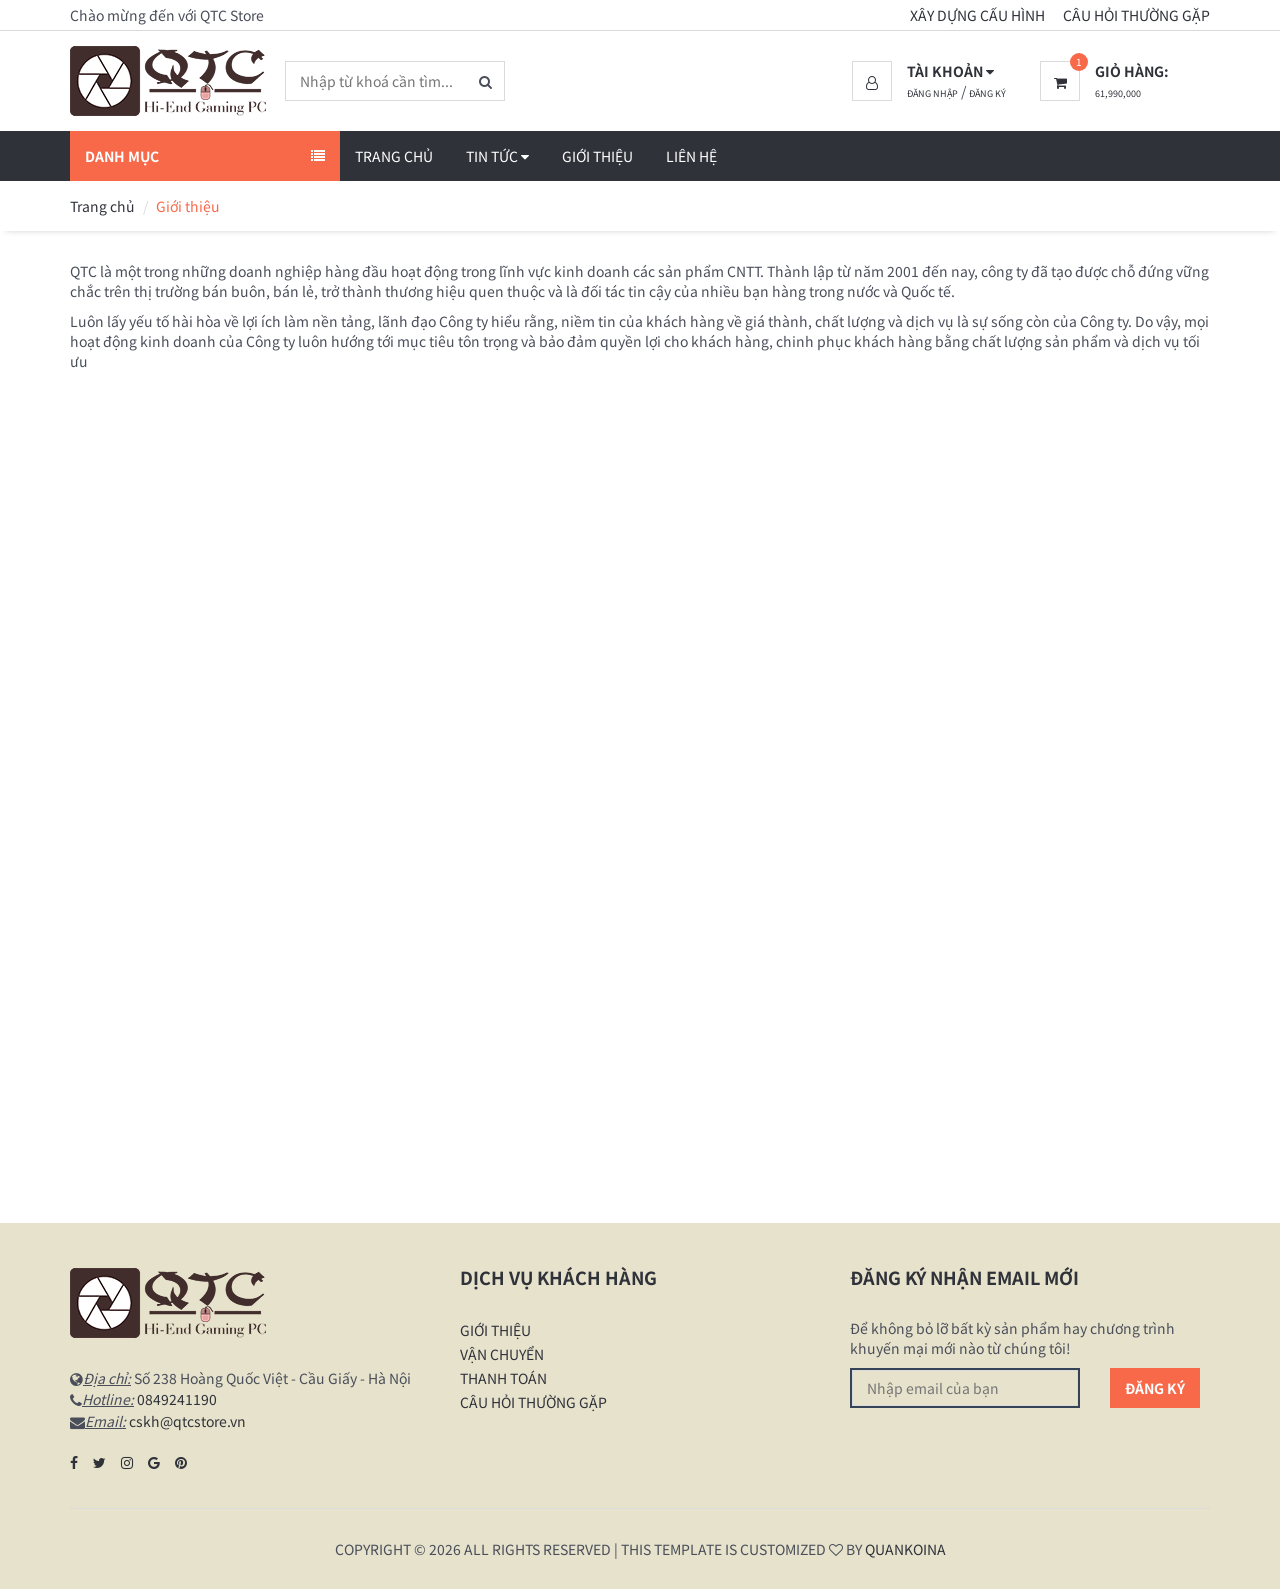
==== Template/about-us.html @ de10cb78 "QuocTM: commite template + database" ====
<!DOCTYPE html>
<html lang="en">
<head>
    <meta charset="utf-8" />
    <meta http-equiv="X-UA-Compatible" content="IE=edge" />
    <meta name="viewport" content="width=device-width, initial-scale=1" />
    <title>Giới thiệu</title>
    <link href="https://fonts.googleapis.com/css?family=Noto+Sans+SC:100,300,400,500,700&amp;subset=vietnamese" rel="stylesheet" />
    <link type="text/css" rel="stylesheet" href="Content/css/bootstrap.min.css" />
    <link type="text/css" rel="stylesheet" href="Content/css/slick.css" />
    <link type="text/css" rel="stylesheet" href="Content/css/slick-theme.css" />
    <link type="text/css" rel="stylesheet" href="Content/css/nouislider.min.css" />
    <link type="text/css" rel="stylesheet" href="Content/css/font-awesome.min.css" />
    <link type="text/css" rel="stylesheet" href="Content/css/style.css" />
    <link rel="shortcut icon" href="Content/img/icon.png" />
    <script src="Content/js/jquery.min.js"></script>
    <script src="Areas/Admin/Content/assets/libs/js/sweetalert2.min.js"></script>
    <link href="Areas/Admin/Content/assets/libs/css/sweetalert2.min.css" rel="stylesheet" />
</head>
<body>
    <header>
        <div id="top-header">
            <div class="container">
                <div class="pull-left">
                    <span>Chào mừng đến với QTC Store</span>
                </div>
                <div class="pull-right">
                    <ul class="header-top-links">
                        <li><a href="/Product/Build">Xây dựng cấu hình</a></li>
                        <li><a href="/Home/Faq">Câu hỏi thường gặp</a></li>
                    </ul>
                </div>
            </div>
        </div>
        <div id="header">
            <div class="container">
                <div class="pull-left dp-flex">
                    <div class="header-logo">
                        <a class="logo" href="/">
                            <img src="Areas/Admin/Uploads/images/1logoes02265726122018.png" class="img-responsive" alt="">
                        </a>
                    </div>
                    <div class="header-search">
                        <form action="/Product/Search" method="post">
                            <input name="__RequestVerificationToken" type="hidden" value="Z0fzzw_lasiEQo6sEjKcs4GTme3ABtvGBjfq9gM_PFsjZt-WaHwq3GB0CB_izOcaLJig9VwSSSlmMoSSLSI63iK21sn5ffBoUyzFLI21YXk1" />
                            <input class="input search-input" name="ProductName" type="text" placeholder="Nhập từ khoá cần tìm...">
                            <button class="search-btn"><i class="fa fa-search"></i></button>
                        </form>
                    </div>
                </div>
                <div class="pull-right">
                    <ul class="header-btns">
                        <li class="header-account dropdown default-dropdown">
                            <div class="dropdown-toggle" role="button" data-toggle="dropdown" aria-expanded="true">
                                <div class="header-btns-icon">
                                    <i class="fa fa-user-o"></i>
                                </div>
                                <strong class="text-uppercase">Tài khoản <i class="fa fa-caret-down"></i></strong>
                            </div>
                                <a href="/Customer/Login" class="text-uppercase small-font">Đăng nhập</a> / <a href="/Customer/Register" class="text-uppercase small-font">Đăng ký</a>
                            <ul class="custom-menu">
                                <li><a href="/Customer"><i class="fa fa-user-o"></i> Cá nhân</a></li>
                                <li><a href="/Customer/Wishlist"><i class="fa fa-heart-o"></i> Yêu thích</a></li>
                                <li><a href="/Customer/OrderList"><i class="fa fa-gift"></i> Đơn hàng</a></li>
                            </ul>
                        </li>
                        <li class="header-cart dropdown default-dropdown" id="shopping-cart-ajax">
                            


<a class="dropdown-toggle" data-toggle="dropdown" aria-expanded="true">
    <div class="header-btns-icon">
        <i class="fa fa-shopping-cart"></i>
        <span class="qty">1</span>
    </div>
    <strong class="text-uppercase">Giỏ hàng:</strong>
    <br>
    <span class="small-font">61,990,000</span>
</a>
<div class="custom-menu">
    <div id="shopping-cart">
        <div class="shopping-cart-list">
                    <div class="product product-widget">
                        <div class="product-thumb">
                            <img src="Areas/Admin/Uploads/images/ProductImages/Asus/Laptop/GX531GW-ES006T/GX531GW-ES006T01.jpg" alt="Laptop ASUS ROG Zephyrus S GX531GW-ES006T" />
                        </div>
                        <div class="product-body">
                            <h3 class="product-price">61,990,000 <span class="qty">x 1</span></h3>
                            <h2 class="product-name"><a href="/Product/Detail?ProductId=46">Laptop ASUS ROG Zephyrus S GX531GW-ES006T</a></h2>
                        </div>
                        <button class="cancel-btn" data-id="46"><i class="fa fa-trash"></i></button>
                    </div>
        </div>
        <div class="shopping-cart-btns">
            <button class="main-btn medium-font" id="show-cart">Xem giỏ hàng</button>
            <button class="primary-btn medium-font" id="pay-cart">Thanh toán <i class="fa fa-arrow-circle-right"></i></button>
        </div>
    </div>
</div>

<script>
    $(document).ready(function () {
        $("#show-cart").click(function (event) {
            event.preventDefault();
            window.location.href = '/Order/Index/';
        });

        $("#pay-cart").click(function (event) {
            event.preventDefault();
            window.location.href = '/Order/CheckOut/';
        });
    });
</script>
                        </li>
                        <li class="nav-toggle">
                            <button class="nav-toggle-btn main-btn icon-btn"><i class="fa fa-bars"></i></button>
                        </li>
                    </ul>
                </div>
            </div>
        </div>
    </header>

    <section id="navigation">
    <div class="container">
        <div id="responsive-nav">
            <div class="category-nav show-on-click">
                <span class="category-header">Danh mục <i class="fa fa-list"></i></span>
                <ul class="category-list">
                    <li><a href='/Product/?brandId=&categoryId=1&view=&sort=&pageSize=&keyword='>Laptop & phụ kiện</a></li><li><a href='/Product/?brandId=&categoryId=2&view=&sort=&pageSize=&keyword='>Máy đồng bộ</a></li><li><a href='/Product/?brandId=&categoryId=3&view=&sort=&pageSize=&keyword='>Máy chơi game</a></li><li class='dropdown side-dropdown'><a class='dropdown-toggle' data-toggle='dropdown' aria-expanded='true'>Linh kiện máy tính<i class='fa fa-angle-right'></i></a><div class='custom-menu'><div class='row'><div class='col-md-4'><ul class='list-links'><li><h3 class='list-links-title'><a href='/Product/?brandId=&categoryId=8&view=&sort=&pageSize=&keyword='>CPU</a></h3></li></ul><hr><hr class='hidden-md hidden-lg'></div><div class='col-md-4'><ul class='list-links'><li><h3 class='list-links-title'><a href='/Product/?brandId=&categoryId=9&view=&sort=&pageSize=&keyword='>Mainboard</a></h3></li></ul><hr><hr class='hidden-md hidden-lg'></div><div class='col-md-4'><ul class='list-links'><li><h3 class='list-links-title'><a href='/Product/?brandId=&categoryId=10&view=&sort=&pageSize=&keyword='>RAM - Bộ nhớ trong</a></h3></li></ul><hr><hr class='hidden-md hidden-lg'></div><div class='col-md-4'><ul class='list-links'><li><h3 class='list-links-title'><a href='/Product/?brandId=&categoryId=11&view=&sort=&pageSize=&keyword='>Ổ cứng HDD</a></h3></li></ul><hr><hr class='hidden-md hidden-lg'></div><div class='col-md-4'><ul class='list-links'><li><h3 class='list-links-title'><a href='/Product/?brandId=&categoryId=12&view=&sort=&pageSize=&keyword='>Ổ cứng SSD</a></h3></li></ul><hr><hr class='hidden-md hidden-lg'></div><div class='col-md-4'><ul class='list-links'><li><h3 class='list-links-title'><a href='/Product/?brandId=&categoryId=13&view=&sort=&pageSize=&keyword='>VGA - Card màn hình</a></h3></li></ul><hr><hr class='hidden-md hidden-lg'></div><div class='col-md-4'><ul class='list-links'><li><h3 class='list-links-title'><a href='/Product/?brandId=&categoryId=14&view=&sort=&pageSize=&keyword='>Monitor - Màn hình</a></h3></li></ul><hr><hr class='hidden-md hidden-lg'></div><div class='col-md-4'><ul class='list-links'><li><h3 class='list-links-title'><a href='/Product/?brandId=&categoryId=15&view=&sort=&pageSize=&keyword='>Case - vỏ máy tính</a></h3></li></ul><hr><hr class='hidden-md hidden-lg'></div><div class='col-md-4'><ul class='list-links'><li><h3 class='list-links-title'><a href='/Product/?brandId=&categoryId=16&view=&sort=&pageSize=&keyword='>PSU - Nguồn</a></h3></li></ul><hr><hr class='hidden-md hidden-lg'></div><div class='col-md-4'><ul class='list-links'><li><h3 class='list-links-title'><a href='/Product/?brandId=&categoryId=17&view=&sort=&pageSize=&keyword='>Sound Card</a></h3></li></ul><hr><hr class='hidden-md hidden-lg'></div><div class='col-md-4'><ul class='list-links'><li><h3 class='list-links-title'><a href='/Product/?brandId=&categoryId=18&view=&sort=&pageSize=&keyword='>ODD - Ổ đĩa quang</a></h3></li></ul><hr><hr class='hidden-md hidden-lg'></div></div></div></li><li><a href='/Product/?brandId=&categoryId=5&view=&sort=&pageSize=&keyword='>Máy chủ & Máy trạm</a></li><li class='dropdown side-dropdown'><a class='dropdown-toggle' data-toggle='dropdown' aria-expanded='true'>Gaming Gear & Console<i class='fa fa-angle-right'></i></a><div class='custom-menu'><div class='row'><div class='col-md-4'><ul class='list-links'><li><h3 class='list-links-title'><a href='/Product/?brandId=&categoryId=19&view=&sort=&pageSize=&keyword='>Bàn phím chơi game</a></h3></li></ul><hr><hr class='hidden-md hidden-lg'></div><div class='col-md-4'><ul class='list-links'><li><h3 class='list-links-title'><a href='/Product/?brandId=&categoryId=20&view=&sort=&pageSize=&keyword='>Chuột chơi game</a></h3></li></ul><hr><hr class='hidden-md hidden-lg'></div><div class='col-md-4'><ul class='list-links'><li><h3 class='list-links-title'><a href='/Product/?brandId=&categoryId=21&view=&sort=&pageSize=&keyword='>Ghế chơi game</a></h3></li></ul><hr><hr class='hidden-md hidden-lg'></div><div class='col-md-4'><ul class='list-links'><li><h3 class='list-links-title'><a href='/Product/?brandId=&categoryId=22&view=&sort=&pageSize=&keyword='>Bàn gaming</a></h3></li></ul><hr><hr class='hidden-md hidden-lg'></div><div class='col-md-4'><ul class='list-links'><li><h3 class='list-links-title'><a href='/Product/?brandId=&categoryId=23&view=&sort=&pageSize=&keyword='>Tai nghe chơi game</a></h3></li></ul><hr><hr class='hidden-md hidden-lg'></div><div class='col-md-4'><ul class='list-links'><li><h3 class='list-links-title'><a href='/Product/?brandId=&categoryId=24&view=&sort=&pageSize=&keyword='>Tay cầm game</a></h3></li></ul><hr><hr class='hidden-md hidden-lg'></div><div class='col-md-4'><ul class='list-links'><li><h3 class='list-links-title'><a href='/Product/?brandId=&categoryId=25&view=&sort=&pageSize=&keyword='>Bàn di chuột</a></h3></li></ul><hr><hr class='hidden-md hidden-lg'></div><div class='col-md-4'><ul class='list-links'><li><h3 class='list-links-title'><a href='/Product/?brandId=&categoryId=26&view=&sort=&pageSize=&keyword='>Máy chơi game console</a></h3></li></ul><hr><hr class='hidden-md hidden-lg'></div><div class='col-md-4'><ul class='list-links'><li><h3 class='list-links-title'><a href='/Product/?brandId=&categoryId=27&view=&sort=&pageSize=&keyword='>Kính thực tế ảo</a></h3></li></ul><hr><hr class='hidden-md hidden-lg'></div><div class='col-md-4'><ul class='list-links'><li><h3 class='list-links-title'><a href='/Product/?brandId=&categoryId=28&view=&sort=&pageSize=&keyword='>Game bản quyền</a></h3></li></ul><hr><hr class='hidden-md hidden-lg'></div><div class='col-md-4'><ul class='list-links'><li><h3 class='list-links-title'><a href='/Product/?brandId=&categoryId=29&view=&sort=&pageSize=&keyword='>Loa</a></h3></li></ul><hr><hr class='hidden-md hidden-lg'></div></div></div></li><li><a href='/Product/?brandId=&categoryId=7&view=&sort=&pageSize=&keyword='>Giải pháp tản nhiệt</a></li>
                </ul>
            </div>

            <div class="menu-nav">
                <span class="menu-header">Menu <i class="fa fa-bars"></i></span>
                <ul class="menu-list">
                    <li><a href="/">Trang chủ</a></li>
                    <li class="dropdown mega-dropdown">
                        <a class="dropdown-toggle" data-toggle="dropdown" aria-expanded="true">Tin tức <i class="fa fa-caret-down"></i></a>
                        <div class="custom-menu">
                            <div class="row">
                                <div class='col-md-4'><ul class='list-links'><li><h3 class='list-links-title'><a href='/New/?CatalogId=1'>Tin doanh nghiệp</a></h3></li><li><a href='/New/?CatalogId=4'>Báo cáo doanh thu</a></li><li><a href='/New/?CatalogId=5'>Tuyển dụng</a></li><li><a href='/New/?CatalogId=12'>Thông tin cửa hàng</a></li></ul><hr class='hidden-md hidden-lg'></div><div class='col-md-4'><ul class='list-links'><li><h3 class='list-links-title'><a href='/New/?CatalogId=2'>Tin công nghệ</a></h3></li><li><a href='/New/?CatalogId=6'>Hướng dẫn</a></li><li><a href='/New/?CatalogId=7'>Giải đáp</a></li><li><a href='/New/?CatalogId=8'>Tin tức từ các hãng</a></li></ul><hr class='hidden-md hidden-lg'></div><div class='col-md-4'><ul class='list-links'><li><h3 class='list-links-title'><a href='/New/?CatalogId=3'>Tin khuyến mãi</a></h3></li><li><a href='/New/?CatalogId=9'>Khuyến mãi tháng</a></li><li><a href='/New/?CatalogId=10'>Khuyến mãi đợt</a></li><li><a href='/New/?CatalogId=11'>Các chương trình khuyến mãi</a></li></ul><hr class='hidden-md hidden-lg'></div>
                            </div>
                            <div class="row hidden-sm hidden-xs">
                                <div class="col-md-12">
                                    <hr>
                                    <a class="banner banner-1" href="#">
                                        <img src="/Content/img/banner05.jpg" alt="">
                                        <div class="banner-caption text-center">
                                            <h2 class="white-color">SẢN PHẨM MỚI</h2>
                                            <h3 class="white-color font-weak">GIÁ HẤP DẪN</h3>
                                        </div>
                                    </a>
                                </div>
                            </div>
                        </div>
                    </li>
                    <li><a href="/Home/About">Giới thiệu</a></li>
                    <li><a href="/Home/Feedback">Liên hệ</a></li>
                </ul>
            </div>
        </div>
    </div>
</section>

    


<div id="breadcrumb">
    <div class="container">
        <ul class="breadcrumb">
            <li><a href="/">Trang chủ</a></li>
            <li class="active">Giới thiệu</li>
        </ul>
    </div>
</div>

<div class="section">
    <div class="container">
        <div class="row">
            <div class="col-md-12">
                <p>QTC l&agrave; một trong những doanh nghiệp h&agrave;ng đầu hoạt động trong lĩnh vực kinh doanh c&aacute;c sản phẩm CNTT. Th&agrave;nh lập từ năm 2001 đến nay, c&ocirc;ng ty đ&atilde; tạo được chỗ đứng vững chắc tr&ecirc;n thị trường b&aacute;n bu&ocirc;n, b&aacute;n lẻ, trở th&agrave;nh thương hiệu quen thuộc v&agrave; l&agrave; đối t&aacute;c tin cậy của nhiều bạn h&agrave;ng trong nước v&agrave; Quốc tế.</p>

<p>Lu&ocirc;n lấy yếu tố h&agrave;i h&ograve;a về lợi &iacute;ch l&agrave;m nền tảng, l&atilde;nh đạo C&ocirc;ng ty hiểu rằng, niềm tin của kh&aacute;ch h&agrave;ng về gi&aacute; th&agrave;nh, chất lượng v&agrave; dịch vụ l&agrave; sự sống c&ograve;n của C&ocirc;ng ty. Do vậy, mọi hoạt động kinh doanh của C&ocirc;ng ty lu&ocirc;n hướng tới mục ti&ecirc;u t&ocirc;n trọng v&agrave; bảo đảm quyền lợi cho kh&aacute;ch h&agrave;ng, chinh phục kh&aacute;ch h&agrave;ng bằng chất lượng sản phẩm v&agrave; dịch vụ tối ưu</p>

<p>&nbsp;</p>

<p><iframe frameborder="0" height="768" src="https://www.google.com/maps/embed?pb=!1m18!1m12!1m3!1d3723.657600813899!2d105.78126221469924!3d21.046381985988873!2m3!1f0!2f0!3f0!3m2!1i1024!2i768!4f13.1!3m3!1m2!1s0x3135ab32dd484c53%3A0x4201b89c8bdfd968!2zMjM4IEhvw6BuZyBRdeG7kWMgVmnhu4d0LCBD4buVIE5odeG6vywgQ-G6p3UgR2nhuqV5LCBIw6AgTuG7mWksIFZp4buHdCBOYW0!5e0!3m2!1svi!2s!4v1555660463769!5m2!1svi!2s" style="border:0" width="1024"></iframe></p>

            </div>
        </div>
    </div>
</div>

    <footer id="footer" class="section section-grey">
        <div class="container">
            <div class="row">
                <div class="col-md-4 col-sm-6 col-xs-6">
                    <div class="footer">
                        <div class="footer-logo">
                            <a class="logo" href="/">
                                <img src="Areas/Admin/Uploads/images/1logoes02265726122018.png" alt="">
                            </a>
                        </div>

                        <div class="address-info">
    <div class='display-flex'><div class='address-icon'><i class='fa fa-globe'></i></div><div><span class='address-title'>Địa chỉ:</span> Số 238 Hoàng Quốc Việt - Cầu Giấy - Hà Nội</div></div><div class='display-flex'><div class='address-icon'><i class='fa fa-phone'></i></div><div><span class='address-title'>Hotline:</span> <a href='tel:0849241190'>0849241190</a></div></div><div class='display-flex'><div class='address-icon'><i class='fa fa-envelope'></i></div><div><span class='address-title'>Email:</span> <a href='mailto:cskh@qtcstore.vn'>cskh@qtcstore.vn</a></div></div>
</div>

                        <div class="clearfix"><br></div>

                        <ul class="footer-social">
    <li><a href='https://facebook.com' target='_blank'><i class='fa fa-facebook'></i></a></li><li><a href='https://twitter.com' target='_blank'><i class='fa fa-twitter'></i></a></li><li><a href='https://instagram.com' target='_blank'><i class='fa fa-instagram'></i></a></li><li><a href='https://plus.google.com' target='_blank'><i class='fa fa-google'></i></a></li><li><a href='https://pinterest.com' target='_blank'><i class='fa fa-pinterest'></i></a></li>
</ul>
                    </div>
                </div>

                <div class="clearfix visible-sm visible-xs"></div>

                <div class="col-md-4 col-sm-6 col-xs-6">
                    <div class="footer">
                        <h3 class="footer-header">Dịch vụ khách hàng</h3>
                        <ul class="list-links">
                            <li><a href="/Home/About">Giới thiệu</a></li>
                            <li><a href="/Home/Transport">Vận chuyển</a></li>
                            <li><a href="/Home/Payment">Thanh toán</a></li>
                            <li><a href="/Home/FAQ">Câu hỏi thường gặp</a></li>
                        </ul>
                    </div>
                </div>

                <div class="col-md-4 col-sm-6 col-xs-6">
                    <div class="footer">
                        <h3 class="footer-header">Đăng ký nhận email mới</h3>
                        <p>Để không bỏ lỡ bất kỳ sản phẩm hay chương trình khuyến mại mới nào từ chúng tôi!</p>
                        <form method="POST" action="/Home/EmailRegisted">
                            <input name="__RequestVerificationToken" type="hidden" value="ZORUR7sVewrbtJvQnmes7IHSl6SV2CC0q9CkA1HRO2h8PYe255G2idzAdpCtWcLs2JMvw6sqDPWEy84Z-KHI4247qhAdqAQ7EO4i64gGstw1" />
                            <div class="form-group">
                                <div class="row">
                                    <div class="col-sm-8">
                                        <input class="input input-email" name="EmailAddress" placeholder="Nhập email của bạn">
                                    </div>
                                    <div class="col-sm-4">
                                        <button class="primary-btn" type="submit">Đăng ký</button>
                                    </div>
                                </div>
                            </div>
                        </form>
                    </div>
                </div>
            </div>
            <hr>
            <div class="row">
                <div class="col-md-8 col-md-offset-2 text-center">
                    <div class="footer-copyright">
                        Copyright &copy;
                        <script>document.write(new Date().getFullYear());</script> All rights reserved | This template is customized <i class="fa fa-heart-o" aria-hidden="true"></i> by <a href="https://facebook.com/quancoina" target="_blank">QuanKoiNA</a>
                    </div>
                </div>
            </div>
        </div>
    </footer>

    <script src="Content/js/jquery.flexisel.js"></script>
    <script src="Content/js/bootstrap.min.js"></script>
    <script src="Content/js/slick.min.js"></script>
    <script src="Content/js/nouislider.min.js"></script>
    <script src="Content/js/jquery.zoom.min.js"></script>
    <script src="Content/js/main.js"></script>
</body>
</html>
---- Template/Content/css/nouislider.min.css ----
/*! nouislider - 10.0.0 - 2017-05-28 14:52:48 */.noUi-target,.noUi-target *{-webkit-touch-callout:none;-webkit-tap-highlight-color:transparent;-webkit-user-select:none;-ms-touch-action:none;touch-action:none;-ms-user-select:none;-moz-user-select:none;user-select:none;-moz-box-sizing:border-box;box-sizing:border-box}.noUi-target{position:relative;direction:ltr}.noUi-base{width:100%;height:100%;position:relative;z-index:1}.noUi-connect{position:absolute;right:0;top:0;left:0;bottom:0}.noUi-origin{position:absolute;height:0;width:0}.noUi-handle{position:relative;z-index:1}.noUi-state-tap .noUi-connect,.noUi-state-tap .noUi-origin{-webkit-transition:top .3s,right .3s,bottom .3s,left .3s;transition:top .3s,right .3s,bottom .3s,left .3s}.noUi-state-drag *{cursor:inherit!important}.noUi-base,.noUi-handle{-webkit-transform:translate3d(0,0,0);transform:translate3d(0,0,0)}.noUi-horizontal{height:18px}.noUi-horizontal .noUi-handle{width:34px;height:28px;left:-17px;top:-6px}.noUi-vertical{width:18px}.noUi-vertical .noUi-handle{width:28px;height:34px;left:-6px;top:-17px}.noUi-target{background:#FAFAFA;border-radius:4px;border:1px solid #D3D3D3;box-shadow:inset 0 1px 1px #F0F0F0,0 3px 6px -5px #BBB}.noUi-connect{background:#3FB8AF;border-radius:4px;box-shadow:inset 0 0 3px rgba(51,51,51,.45);-webkit-transition:background 450ms;transition:background 450ms}.noUi-draggable{cursor:ew-resize}.noUi-vertical .noUi-draggable{cursor:ns-resize}.noUi-handle{border:1px solid #D9D9D9;border-radius:3px;background:#FFF;cursor:default;box-shadow:inset 0 0 1px #FFF,inset 0 1px 7px #EBEBEB,0 3px 6px -3px #BBB}.noUi-active{box-shadow:inset 0 0 1px #FFF,inset 0 1px 7px #DDD,0 3px 6px -3px #BBB}.noUi-handle:after,.noUi-handle:before{content:"";display:block;position:absolute;height:14px;width:1px;background:#E8E7E6;left:14px;top:6px}.noUi-handle:after{left:17px}.noUi-vertical .noUi-handle:after,.noUi-vertical .noUi-handle:before{width:14px;height:1px;left:6px;top:14px}.noUi-vertical .noUi-handle:after{top:17px}[disabled] .noUi-connect{background:#B8B8B8}[disabled] .noUi-handle,[disabled].noUi-handle,[disabled].noUi-target{cursor:not-allowed}.noUi-pips,.noUi-pips *{-moz-box-sizing:border-box;box-sizing:border-box}.noUi-pips{position:absolute;color:#999}.noUi-value{position:absolute;white-space:nowrap;text-align:center}.noUi-value-sub{color:#ccc;font-size:10px}.noUi-marker{position:absolute;background:#CCC}.noUi-marker-large,.noUi-marker-sub{background:#AAA}.noUi-pips-horizontal{padding:10px 0;height:80px;top:100%;left:0;width:100%}.noUi-value-horizontal{-webkit-transform:translate3d(-50%,50%,0);transform:translate3d(-50%,50%,0)}.noUi-marker-horizontal.noUi-marker{margin-left:-1px;width:2px;height:5px}.noUi-marker-horizontal.noUi-marker-sub{height:10px}.noUi-marker-horizontal.noUi-marker-large{height:15px}.noUi-pips-vertical{padding:0 10px;height:100%;top:0;left:100%}.noUi-value-vertical{-webkit-transform:translate3d(0,50%,0);transform:translate3d(0,50%,0);padding-left:25px}.noUi-marker-vertical.noUi-marker{width:5px;height:2px;margin-top:-1px}.noUi-marker-vertical.noUi-marker-sub{width:10px}.noUi-marker-vertical.noUi-marker-large{width:15px}.noUi-tooltip{display:block;position:absolute;border:1px solid #D9D9D9;border-radius:3px;background:#fff;color:#000;padding:5px;text-align:center;white-space:nowrap}.noUi-horizontal .noUi-tooltip{-webkit-transform:translate(-50%,0);transform:translate(-50%,0);left:50%;bottom:120%}.noUi-vertical .noUi-tooltip{-webkit-transform:translate(0,-50%);transform:translate(0,-50%);top:50%;right:120%}
---- Template/Content/css/style.css ----
/*
Template Name: E-SHOP HTML E-Commerce Template
Author: yaminncco

Colors:
Body 		  : #4A4E5A
Headers 	: #30323A
Primary 	: #F8694A
Dark 		  :	#30323A
Grey 		  : #DADADA #F6F7F8

Fonts: Hind

Table OF Contents
------------------------------------
1 > GENERAL
------ typography
------ Buttons
------ Inputs
------ Lists
------ Sections
------ Breadcrumb
2 > HEADER
------ Top header
------ Logo
------ Search header
------ Account header
------ Cart header
3 > NAVIGATION
------ Category nav
------ Menu nav
------ Dropdowns
------ Mobile Nav
4 > BANNERS
5 > HOME SLIDER
6 > PRODUCT
------ Single product
------ Widget product
------ Product slick
7 > PRODUCTS PAGE
------ Aside
------ Store
8 > PRODUCT DETAILS PAGE
------ Product view
------ Product details
------ Product tab
9 > CHECKOUT PAGE
10 > FOOTER
11 > SLICK
------ Arrows
------ Dots
12 > RESPONSIVE
------------------------------------*/

/*=========================================================
01 -> GENERAL
===========================================================*/

/*----------------------------*\
Typography
\*----------------------------*/

body {
    font-family: 'Noto Sans SC', sans-serif;
    color: #4A4E5A;
    overflow-x: hidden;
}

h1, h2, h3, h4, h5, h6 {
    color: #30323A;
    margin: 0 0 10px;
    font-weight: 700;
}

a {
    color: #30323A;
    -webkit-transition: 0.3s color;
    transition: 0.3s color;
}

    a:hover, a:focus {
        color: #F8694A;
        text-decoration: none;
        outline: none;
    }

.primary-color {
    color: #F8694A;
}

.white-color {
    color: #FFF;
}

.font-weak {
    font-weight: 400;
}

.border-1-fff {
    border: 1px solid #fff !important;
    box-shadow: 1px 1px 1px rgba(0, 0, 0, 0.5);
}

strong {
    color: #30323A;
}

ul, ol {
    margin: 0;
    padding: 0;
    list-style: none
}

hr {
    margin-top: 15px;
    margin-bottom: 15px;
    border-color: #DADADA;
}

.small-font {
    font-size: 9px;
}

.medium-font {
    font-size: 16px;
}

.large-font {
    font-size: 25px;
}

.dp-flex-cart {
    display: table-cell;
    text-align: center;
    vertical-align: middle !important;
}

.dp-flex {
    display: flex;
    justify-content: center;
    align-items: center;
}

.dp-flex-around {
    display: flex;
    justify-content: space-around;
    align-items: center;
}

.dp-flex-beetween {
    display: flex;
    justify-content: space-between;
    align-items: center;
}

.social-share {
    margin-right: 10px;
}

    .social-share .fa {
        font-size: 18px;
        padding: 5px;
        border-radius: 5px;
        color: #FFF;
        width: 30px;
        height: 30px;
        text-align: center;
    }

    .social-share .fa-facebook {
        border: 1px solid #326AA1;
        background-color: #59A0E8;
    }

        .social-share .fa-facebook:hover {
            border: 1px solid #1E4061;
            background-color: #326AA1;
        }

    .social-share .fa-twitter {
        border: 1px solid #3FA5DA;
        background-color: #30D7EB;
    }

        .social-share .fa-twitter:hover {
            border: 1px solid #23545A;
            background-color: #3B99A4;
        }

    .social-share .fa-youtube {
        border: 1px solid #942420;
        background-color: #DD2A25;
    }

        .social-share .fa-youtube:hover {
            border: 1px solid #5F1714;
            background-color: #942420;
        }

    .social-share .fa-google-plus {
        border: 1px solid #199C5C;
        background-color: #49B146;
    }

        .social-share .fa-google-plus:hover {
            border: 1px solid #0E5A35;
            background-color: #199C5C;
        }

    .social-share .fa-instagram {
        border: 1px solid #B81D57;
        background-color: #DB3F51;
    }

        .social-share .fa-instagram:hover {
            border: 1px solid #6E1133;
            background-color: #B81D57;
        }
/*----------------------------*\
Buttons
\*----------------------------*/

.main-btn, .primary-btn, .second-btn {
    display: inline-block;
    padding: 10px 15px;
    text-transform: uppercase;
    font-weight: 700;
    border: none;
    -webkit-transition: 0.3s all;
    transition: 0.3s all;
}
.main-btn2 {
    display: inline-block;
    padding: 5px;
    text-transform: uppercase;
    font-weight: 700;
    border: none;
    -webkit-transition: 0.3s all;
    transition: 0.3s all;
}

.icon-btn.main-btn, .icon-btn.primary-btn {
    width: 40px;
    height: 40px;
    line-height: 40px;
    text-align: center;
    padding: 0px;
    border: none;
}

.icon-btn .active {
    color: #F8694A;
}

.main-btn {
    color: #30323A;
    background-color: #FFF;
    -webkit-box-shadow: 0px 0px 0px 1px #DADADA inset, 0px 0px 0px 6px transparent;
    box-shadow: 0px 0px 0px 1px #DADADA inset, 0px 0px 0px 6px transparent;
}

    .main-btn:hover, .main-btn:focus {
        color: #F8694A;
        -webkit-box-shadow: 0px 0px 0px 1px #F8694A inset, 0px 0px 0px 0px #F8694A;
        box-shadow: 0px 0px 0px 1px #F8694A inset, 0px 0px 0px 0px #F8694A;
    }

.main-btn2 {
    color: #30323A;
    background-color: #FFF;
    -webkit-box-shadow: 0px 0px 0px 1px #DADADA inset, 0px 0px 0px 6px transparent;
    box-shadow: 0px 0px 0px 1px #DADADA inset, 0px 0px 0px 6px transparent;
}

    .main-btn2:hover, .main-btn2:focus {
        color: #F8694A;
        -webkit-box-shadow: 0px 0px 0px 1px #F8694A inset, 0px 0px 0px 0px #F8694A;
        box-shadow: 0px 0px 0px 1px #F8694A inset, 0px 0px 0px 0px #F8694A;
    }

.primary-btn {
    color: #FFF;
    background-color: #F8694A;
}

.second-btn {
    color: #FFF;
    background-color: #30323A;
}

.primary-bg {
    background-color: #F8694A;
    border-radius: 5px 5px 0 0;
}

.primary-btn:hover, .primary-btn:focus {
    color: #FFF;
    background-color: #30323A;
}

.second-btn:hover {
    background-color: #F8694A;
}

.facebook-btn {
    color: #FFF;
    background: #0040FF;
    display: inline-block;
    padding: 10px 15px;
    font-weight: 700;
    border: none;
    -webkit-transition: 0.3s all;
    transition: 0.3s all;
}

    .facebook-btn:hover, .facebook-btn:focus {
        color: #FFF;
        background-color: #8181F7;
    }

    .facebook-btn i {
        margin-right: 10px;
    }

/*----------------------------*\
Inputs
\*----------------------------*/

.input {
    width: 100%;
    height: 40px;
    padding: 0px 15px;
    border: none;
    background-color: transparent;
    -webkit-box-shadow: 0px 0px 0px 1px #DADADA inset, 0px 0px 0px 5px transparent;
    box-shadow: 0px 0px 0px 1px #DADADA inset, 0px 0px 0px 5px transparent;
    -webkit-transition: 0.3s all;
    transition: 0.3s all;
}

    .input:focus {
        -webkit-box-shadow: 0px 0px 0px 1px #F8694A inset, 0px 0px 0px 0px #F8694A;
        box-shadow: 0px 0px 0px 1px #F8694A inset, 0px 0px 0px 0px #F8694A;
    }

textarea.input {
    padding: 15px;
}

.input-checkbox .caption {
    max-height: 0;
    overflow: hidden;
    -webkit-transition: 0.3s max-height;
    transition: 0.3s max-height;
}

.input-checkbox > label {
    color: #30323A;
}

.input-checkbox input[type="checkbox"]:checked + label + .caption, .input-checkbox input[type="radio"]:checked + label + .caption {
    max-height: 800px;
}

/*----------------------------*\
Lists
\*----------------------------*/

.list-links .list-links-title {
    text-transform: uppercase;
    margin-bottom: 10px;
    font-size: 16px;
}

.list-links li > a {
    position: relative;
    display: inline-block;
    text-transform: uppercase;
    padding: 2px 0px;
    -webkit-transition: 0.3s all;
    transition: 0.3s all;
}

    .list-links li > a:before {
        content: "\f105";
        position: absolute;
        left: 0px;
        font-family: FontAwesome;
        -webkit-transform: translateX(-10px);
        -ms-transform: translateX(-10px);
        transform: translateX(-10px);
        opacity: 0;
        visibility: hidden;
        -webkit-transition: 0.3s all;
        transition: 0.3s all;
    }

    .list-links li > a:hover, .list-links li > a:focus, .list-links li.active > a {
        color: #F8694A;
        -webkit-transform: translateX(10px);
        -ms-transform: translateX(10px);
        transform: translateX(10px);
    }

        .list-links li > a:hover:before, .list-links li > a:focus:before, .list-links li.active > a:before {
            opacity: 1;
            visibility: visible;
        }

/*----------------------------*\
Sections
\*----------------------------*/

.section {
    padding-top: 30px;
    padding-bottom: 30px;
}

.section-grey {
    background: rgba(206, 198, 152, 0.5);
}

.section-brown {
    background: rgba(139, 121, 94, 0.2);
}

    .section-brown .section-title .title {
        color: #364357;
    }

    .section-brown .product-price {
        color: #364357;
    }

    .section-brown .product-name a {
        color: #364357;
    }

.section-grey .section-title .title {
    color: #364357;
}

.section-grey .product-price {
    color: #364357;
}

.section-grey .product-name a {
    color: #364357;
}

.product-list-image img {
    height: 180px;
}

.top-50 {
    margin-top: 50px;
}

.section-title {
    position: relative;
    margin-bottom: 15px;
    margin-top: 15px;
    border-bottom: 1px solid #DADADA;
}

    .section-title .title {
        display: inline-block;
        text-transform: uppercase;
    }

    .section-title:after {
        content: "";
        position: absolute;
        left: 0;
        bottom: -1.5px;
        height: 3px;
        width: 60px;
        background-color: #F8694A;
    }

.section .form-control {
    border-radius: 0;
    border-color: #777;
}

/*----------------------------*\
Breadcrumb
\*----------------------------*/

#breadcrumb {
    -webkit-box-shadow: 0px 6px 6px -6px rgba(0, 0, 0, 0.175);
    box-shadow: 0px 6px 6px -6px rgba(0, 0, 0, 0.175);
}

.breadcrumb {
    background-color: transparent;
    border: none;
    border-radius: 0px;
    padding: 15px 0px;
    margin: 0;
}

    .breadcrumb > .active {
        color: #F8694A;
    }

    .breadcrumb > li + li:before {
        color: #DADADA;
    }

/*=========================================================
02 -> HEADER
===========================================================*/

#header {
    padding-top: 15px;
    padding-bottom: 15px;
}

/*----------------------------*\
Top header
\*----------------------------*/

#top-header {
    padding-top: 5px;
    padding-bottom: 5px;
    border-bottom: 1px solid #DADADA;
}

.header-top-links > li {
    display: inline-block;
}

    .header-top-links > li + li {
        margin-left: 15px;
    }

    .header-top-links > li > a {
        cursor: pointer;
        text-transform: uppercase;
    }

/*----------------------------*\
logo
\*----------------------------*/

.header-logo {
    display: inline-block;
    margin-right: 15px;
}

    .header-logo .logo > img {
        width: 100%;
        max-height: 70px;
    }

/*----------------------------*\
Search header
\*----------------------------*/

.header-search {
    display: inline-block;
    padding: 15px 0px;
    max-width: 400px;
}

    .header-search > form {
        position: relative;
    }

        .header-search > form .search-input {
            padding-right: 45px;
        }

        .header-search > form .search-categories {
            position: absolute;
            left: 0px;
            top: 0px;
            width: 180px;
        }

        .header-search > form .search-btn {
            position: absolute;
            top: 0px;
            right: 0px;
            width: 40px;
            height: 40px;
            background-color: transparent;
            border: none;
        }

/*----------------------------*\
Account header
\*----------------------------*/

.header-btns > li {
    display: inline-block;
    vertical-align: top;
    padding: 15px 0px;
    width: 170px;
}

    .header-btns > li + li {
        margin-left: 15px;
    }

    .header-btns > li .header-btns-icon {
        position: relative;
        float: left;
        margin-right: 15px;
        width: 40px;
        height: 40px;
        line-height: 40px;
        text-align: center;
        color: #30323A;
        background-color: #FFF;
        border: 1px solid #DADADA;
    }

.header-btns .dropdown-toggle {
    display: block;
    cursor: pointer;
}

.header-account.dropdown .custom-menu > li > a > i {
    margin-right: 15px;
    color: #F8694A;
}

/*----------------------------*\
Cart header
\*----------------------------*/

.header-cart .header-btns-icon .qty {
    position: absolute;
    right: -9px;
    top: -9px;
    width: 18px;
    height: 18px;
    line-height: 18px;
    text-align: center;
    font-size: 10px;
    background: #F8694A;
    color: #FFF;
    border-radius: 50%;
}

.header-cart.dropdown .custom-menu {
    width: 300px;
}

#shopping-cart .shopping-cart-list {
    max-height: 260px;
    margin-bottom: 15px;
    overflow-y: scroll;
}

    #shopping-cart .shopping-cart-list .product.product-widget:first-child {
        margin-top: 0px;
    }

    #shopping-cart .shopping-cart-list .product.product-widget:last-child {
        margin-bottom: 0px;
    }

#shopping-cart .shopping-cart-btns > button {
    width: calc(50% - 2px);
}

/*=========================================================
03 -> NAVIGATION
===========================================================*/

#navigation {
    background-color: #30323A;
}

    #navigation .container {
        position: relative;
    }

/*----------------------------*\
Category nav
\*----------------------------*/

.category-nav {
    float: left;
    width: 270px;
    cursor: pointer;
}

    .category-nav .category-header {
        padding: 15px;
        display: block;
        text-transform: uppercase;
        background: #F8694A;
        color: #FFF;
        font-weight: 700;
    }

        .category-nav .category-header > i {
            float: right;
            line-height: 20px;
        }

    .category-nav .category-list {
        position: absolute;
        width: 270px;
        background-color: #FFF;
        border-left: 1px solid #DADADA;
        border-right: 1px solid #DADADA;
        border-bottom: 1px solid #DADADA;
        z-index: 50;
        -webkit-transition: 0.3s all;
        transition: 0.3s all;
    }

    .category-nav.show-on-click .category-list {
        opacity: 0;
        visibility: hidden;
        -webkit-transform: translate(0px, 15px);
        -ms-transform: translate(0px, 15px);
        transform: translate(0px, 15px);
    }

        .category-nav.show-on-click .category-list.open {
            opacity: 1;
            visibility: visible;
            -webkit-transform: translate(0px, 0px);
            -ms-transform: translate(0px, 0px);
            transform: translate(0px, 0px);
        }

    .category-nav .category-list > li + li {
        border-top: 1px solid #DADADA;
    }

    .category-nav .category-list > li.dropdown > .dropdown-toggle > i {
        float: right;
        line-height: 20px;
    }

    .category-nav .category-list > li > a {
        display: block;
        padding: 15px;
        text-transform: uppercase;
        cursor: pointer;
    }

        .category-nav .category-list > li > a:hover, .category-nav .category-list > li > a:focus, .category-nav .category-list > li.dropdown.open > a {
            color: #F8694A;
        }

/*----------------------------*\
Menu nav
\*----------------------------*/

.menu-nav .menu-header {
    display: none;
    padding: 15px;
    text-transform: uppercase;
    background: #30323A;
    color: #FFF;
    font-weight: 700;
}

    .menu-nav .menu-header > i {
        float: right;
        line-height: 20px;
    }

.menu-nav .menu-list > li {
    display: inline-block;
}

    .menu-nav .menu-list > li > a {
        display: block;
        padding: 15px;
        color: #FFF;
        text-transform: uppercase;
        cursor: pointer;
    }

        .menu-nav .menu-list > li > a:hover, .menu-nav .menu-list > li > a:focus, .menu-nav .menu-list > li.dropdown.open > a {
            color: #F8694A;
        }

/*----------------------------*\
Dropdowns
\*----------------------------*/

.custom-menu {
    position: absolute;
    padding: 15px;
    background: #FFF;
    -webkit-box-shadow: 0px 6px 12px rgba(0, 0, 0, 0.175);
    box-shadow: 0px 6px 12px rgba(0, 0, 0, 0.175);
    z-index: 100;
    top: 100%;
    min-width: 200px;
    opacity: 0;
    visibility: hidden;
    -webkit-transition: 0.3s all;
    transition: 0.3s all;
}

.dropdown.open > .custom-menu {
    opacity: 1;
    visibility: visible;
}

/*-- Default Dropdown --*/

.dropdown.default-dropdown > .custom-menu {
    border-top: 2px solid #F8694A;
    left: 50%;
    -webkit-transform: translateX(-50%) translateY(15px);
    -ms-transform: translateX(-50%) translateY(15px);
    transform: translateX(-50%) translateY(15px);
}

.dropdown.default-dropdown.open > .custom-menu {
    -webkit-transform: translateX(-50%) translateY(0px);
    -ms-transform: translateX(-50%) translateY(0px);
    transform: translateX(-50%) translateY(0px);
}

.dropdown.default-dropdown > .custom-menu > li > a {
    display: block;
    padding: 10px 0px;
    text-transform: uppercase;
}

/*-- Mega Dropdown --*/

.dropdown.mega-dropdown.full-width {
    position: static !important;
}

.dropdown.mega-dropdown > .custom-menu {
    border-top: 2px solid #F8694A;
    left: 0;
    -webkit-transform: translate(0px, 15px);
    -ms-transform: translate(0px, 15px);
    transform: translate(0px, 15px);
    width: auto;
    min-width: 750px;
    max-width: 100%;
    z-index: 99999;
}

.dropdown.mega-dropdown.full-width > .custom-menu {
    width: 100%;
}

.dropdown.mega-dropdown.open > .custom-menu {
    -webkit-transform: translate(0px, 0px);
    -ms-transform: translate(0px, 0px);
    transform: translate(0px, 0px);
}

/*-- Side Dropdown --*/

.dropdown.side-dropdown > .custom-menu {
    border: 2px solid #F8694A;
    left: 100%;
    top: 0;
    width: 760px;
    -webkit-transform: translate(15px, 0px);
    -ms-transform: translate(15px, 0px);
    transform: translate(15px, 0px);
}

.dropdown.side-dropdown.open > .custom-menu {
    -webkit-transform: translate(0px, 0px);
    -ms-transform: translate(0px, 0px);
    transform: translate(0px, 0px);
}

/*----------------------------*\
Mobile nav
\*----------------------------*/

#header .nav-toggle {
    display: none;
}

@media only screen and (max-width: 991px) {
    #header .nav-toggle {
        display: inline-block;
    }

    header .pull-left, header .pull-right {
        float: none !important;
    }

    header .pull-right {
        margin-top: 10px;
    }

    #responsive-nav {
        position: fixed;
        left: 0;
        top: 0;
        bottom: 0;
        max-width: 270px;
        width: 0%;
        overflow: hidden;
        background-color: #FFF;
        -webkit-transform: translateX(-100%);
        -ms-transform: translateX(-100%);
        transform: translateX(-100%);
        -webkit-transition: 0.5s all;
        transition: 0.5s all;
        z-index: 990;
    }

        #responsive-nav.open {
            width: 100%;
            -webkit-transform: translateX(0%);
            -ms-transform: translateX(0%);
            transform: translateX(0%);
        }

        #responsive-nav .dropdown .custom-menu {
            display: none;
            position: static;
            width: 100%;
            -webkit-box-shadow: none;
            box-shadow: none;
            border-top: none;
            border-left: 2px solid #F8694A;
        }

        #responsive-nav .dropdown.open .custom-menu {
            display: block;
            min-width: auto;
            -webkit-transform: translate(0px, 0px);
            -ms-transform: translate(0px, 0px);
            transform: translate(0px, 0px);
        }

    .category-nav .category-list, .menu-nav .menu-list {
        display: none;
        overflow-y: scroll;
        overflow-x: hidden;
        max-height: calc(100vh - 100px);
    }

        .category-nav .category-list.open, .menu-nav .menu-list.open {
            display: block;
        }

    .menu-nav .menu-header, .category-nav .category-header {
        cursor: pointer;
    }

    .category-nav {
        float: none;
        width: 100%;
    }

        .category-nav .category-list {
            position: static;
        }

    .menu-nav .menu-header {
        display: block;
    }

    .menu-nav .menu-list {
        float: none;
        border-left: 1px solid #DADADA;
        border-right: 1px solid #DADADA;
        border-bottom: 1px solid #DADADA;
    }

        .menu-nav .menu-list > li {
            display: block;
        }

            .menu-nav .menu-list > li + li {
                border-top: 1px solid #DADADA;
            }

            .menu-nav .menu-list > li > a {
                color: #30323A;
            }

    #navigation.shadow:after {
        content: "";
        position: fixed;
        left: 0;
        right: 0;
        top: 0;
        bottom: 0;
        background-color: rgba(0, 0, 0, 0.7);
        z-index: 99;
    }
}

/*=========================================================
04 -> BANNERS
===========================================================*/

.banner {
    display: block;
    position: relative;
    margin-top: 15px;
    margin-bottom: 15px;
}

    .banner > img {
        width: 100%;
    }

    .banner.banner-1 .banner-caption {
        position: absolute;
        top: 50%;
        left: 50%;
        -webkit-transform: translate(-50%, -50%);
        -ms-transform: translate(-50%, -50%);
        transform: translate(-50%, -50%);
    }

    .banner.banner-2 .banner-caption {
        position: absolute;
        left: 10%;
        right: 10%;
        bottom: 10%;
    }

.banner-caption h2 {
    text-transform: uppercase;
    color: #FF7788;
    text-shadow: 0 0 0.3em #FFF, 0 0 0.3em #FFF;
}

.banner h1 {
    font-size: 46px;
    text-transform: uppercase;
    text-shadow: -1px 0 #FFF, 0 1px #FFF, 1px 0 #FFF, 0 -1px #FFF;
}

.text-border-neon {
    text-shadow: 0.3em 0.3em 0.3em #FFF;
    text-shadow: -1px 0 #000, 0 1px #000, 1px 0 #000, 0 -1px #000;
}

/*------------------------*\
NEWS
\*------------------------*/

.list-news-release {
    overflow-y: scroll;
    overflow-x: hidden;
    height: 800px;
}

.news .clearfix hr {
    border-top: 1px solid #F8694A;
}

.news-title {
    font-size: 18px;
    margin-top: 20px;
}

.news-detail {
    margin-top: 20px;
}

.release-news {
    padding: 15px 0;
    height: auto;
}

.release-news-body .release-news-title {
    padding: 15px 0;
    font-weight: bold;
}

.new-detail {
    padding: 5px;
    text-align: center;
    text-transform: uppercase;
    background: #F8694A;
    border: 1px solid #F8694A;
    color: #FFF;
    border-radius: unset;
}

    .new-detail:hover {
        background: #364357;
        color: #F8694A;
    }

    .new-detail:active {
        background: #364357;
        color: #F8694A;
    }

/*=========================================================
05 -> HOME SLIDER
===========================================================*/

#home .home-wrap {
    margin-left: 270px;
}

#home-slick .banner {
    margin: 0px;
}

/*=========================================================
06 -> PRODUCT
===========================================================*/

.product .product-old-price {
    color: #F8694A;
    font-size: 70%;
}

.product .product-rating {
    display: inline-block;
}

    .product .product-rating > i {
        color: #FFB656;
    }

        .product .product-rating > i.empty {
            color: #DADADA;
        }

.product .product-label > span {
    position: relative;
    display: inline-block;
    padding: 5px 15px;
    font-weight: 700;
    color: #FFF;
    background-color: #30323A;
    z-index: 22;
}

    .product .product-label > span.sale {
        background-color: #F8694A;
    }

.product .product-countdown {
    z-index: 22;
}

    .product .product-countdown > li {
        display: inline-block;
        margin-right: -4px;
    }

        .product .product-countdown > li + li:before {
            content: ":";
            color: #FFF;
            background: #30323A;
            padding: 2px;
        }

        .product .product-countdown > li > span {
            display: inline-block;
            color: #FFF;
            font-weight: 700;
            padding: 10px;
            background: #F8694A;
        }

/*--------------------------*\
Brands
\*--------------------------*/

.top-brands {
    padding: 50px 0;
}

    .top-brands ul {
        display: flex;
        justify-content: center;
        align-items: center;
        margin-right: 20px;
    }

/*----------------------------*\
Single product
\*----------------------------*/

.product.product-single {
    margin-top: 15px;
    margin-bottom: 15px;
    -webkit-transition: 0.3s all;
    transition: 0.3s all;
}

    .product.product-single:hover {
        -webkit-box-shadow: 0px 6px 10px -6px rgba(0, 0, 0, 0.175);
        box-shadow: 0px 6px 10px -6px rgba(0, 0, 0, 0.175);
        -webkit-transform: translateY(-4px);
        -ms-transform: translateY(-4px);
        transform: translateY(-4px);
    }

    .product.product-single .product-thumb {
        position: relative;
        margin-bottom: 15px;
        height: 259px !important;
    }

.product-single {
    border: 2px solid #FFFFFF;
}

    .product-single:hover {
        box-shadow: 15px 15px 15px;
        -moz-box-shadow: 15px 15px 15px;
        -webkit-box-shadow: 15px 15px 15px;
        -o-box-shadow: 15px 15px 15px;
        -ms-box-shadow: 15px 15px 15px;
    }

.product.product-single .product-thumb > img {
    width: 100%;
    height: 259px !important
}

.product.product-single .product-thumb:after {
    content: "";
    position: absolute;
    top: 0;
    left: 0;
    right: 0;
    bottom: 0;
    background-color: #FFF;
    opacity: 0;
    visibility: hidden;
    z-index: 0;
    -webkit-transition: 0.3s all;
    transition: 0.3s all;
}

.product.product-single:hover .product-thumb:after {
    opacity: 0.7;
    visibility: visible;
}

.product.product-single .quick-view {
    position: absolute;
    top: 50%;
    left: 45%;
    -webkit-transform: translate(-50%, -50%);
    -ms-transform: translate(-50%, -50%);
    transform: translate(-50%, -50%);
    opacity: 0;
    visibility: hidden;
    z-index: 20;
}

.product.product-single:hover .quick-view {
    opacity: 1;
    visibility: visible;
}

.product.product-single .product-label {
    position: absolute;
    left: 0;
    top: 0;
}

    .product.product-single .product-label > span {
        display: block;
    }

.product.product-single .product-countdown {
    position: absolute;
    left: 0;
    bottom: 0;
    right: 0;
    text-align: center;
}

.product.product-single .product-body {
    padding: 15px;
}

.product.product-single .product-price {
    display: inline-block;
}

.product.product-single .product-rating {
    float: right;
    margin-top: 5px;
}

.product.product-single .product-name {
    font-size: 16px;
    height: 51px;
}

.product.product-single .product-btns {
    margin-top: 20px;
    opacity: 0;
    visibility: hidden;
    -webkit-transition: 0.3s all;
    transition: 0.3s all;
}

.product.product-single:hover .product-btns {
    opacity: 1;
    visibility: visible;
}

/*-- hot product --*/

.product.product-single.product-hot {
    border: 2px solid #ffffff;
}

    .product.product-single.product-hot .product-btns {
        opacity: 1;
        visibility: visible;
    }

/*----------------------------*\
Widget product
\*----------------------------*/

.product.product-widget {
    position: relative;
    margin-top: 15px;
    margin-bottom: 15px;
}

    .product.product-widget .product-thumb {
        position: absolute;
        left: 0;
        top: 0;
        width: 60px;
    }

        .product.product-widget .product-thumb > img {
            width: 100%;
        }

    .product.product-widget .product-body {
        padding-left: 75px;
        padding-top: 10px;
        min-height: 60px;
    }

    .product.product-widget .product-price {
        font-size: 18px;
        margin-bottom: 5px;
    }

        .product.product-widget .product-price .qty {
            font-size: 14px;
            font-weight: 400;
        }

    .product.product-widget .product-name {
        font-size: 14px;
    }

    .product.product-widget .cancel-btn {
        position: absolute;
        right: 0px;
        top: 10px;
        background-color: transparent;
        border: none;
        color: #DADADA;
    }

        .product.product-widget .cancel-btn:hover {
            color: #30323A;
        }

/*----------------------------*\
Product slick
\*----------------------------*/

.product-slick .slick-slide {
    margin-right: 15px;
    margin-left: 15px;
}

/*=========================================================
07 -> PRODUCTS PAGE
===========================================================*/

/*----------------------------*\
Aside
\*----------------------------*/

#aside .aside {
    margin-bottom: 30px;
}

    #aside .aside:last-child {
        margin-bottom: 0px;
    }

.aside .aside-title {
    position: relative;
    border-bottom: 1px solid #DADADA;
    text-transform: uppercase;
    padding-bottom: 15px;
    margin-bottom: 30px;
    margin-top: 15px;
    line-height: 24px;
    font-size: 18px;
}

    .aside .aside-title:after {
        content: "";
        position: absolute;
        left: 0;
        bottom: -1.5px;
        height: 3px;
        width: 60px;
        background-color: #F8694A;
    }

/*-- Filter list --*/

.filter-list {
    margin-bottom: 15px;
}

    .filter-list > li {
        display: inline-block;
        margin-right: 2px;
        margin-bottom: 6px;
    }

        .filter-list > li:last-child {
            margin-right: 0px;
        }

    .filter-list li a {
        position: relative;
        padding: 0px 5px 0px 20px;
    }

        .filter-list li a:before {
            content: "\f00d";
            font-family: FontAwesome;
            position: absolute;
            left: 4px;
            top: 5px;
            line-height: 12px;
            font-size: 9px;
            color: #FFF;
            background: #30323A;
            width: 12px;
            text-align: center;
            border-radius: 50%;
            height: 12px;
        }

/*-- Price Filter --*/

#price-slider {
    margin: 60px 0px 50px;
}

.noUi-target {
    background-color: #DADADA;
    -webkit-box-shadow: none;
    box-shadow: none;
    border: none;
    border-radius: 0px;
}

.noUi-connect {
    background-color: #F8694A;
}

.noUi-horizontal {
    height: 4px;
}

    .noUi-horizontal .noUi-handle {
        width: 12px;
        height: 12px;
        left: -6px;
        top: -4px;
        border: none;
        background: #30323A;
        -webkit-box-shadow: none;
        box-shadow: none;
        border-radius: 0px;
    }

.noUi-handle:before, .noUi-handle:after {
    display: none;
}

.noUi-tooltip {
    border: none;
    color: #FFF;
    background: #30323A;
    border-radius: 0px;
}

/*----------------------------*\
Store
\*----------------------------*/

#store {
    margin-top: 15px;
    padding-top: 30px;
    border-top: 1px solid #DADADA;
    margin-bottom: 15px;
    padding-bottom: 30px;
    border-bottom: 1px solid #DADADA;
}

.disabled .fa-caret-left {
    cursor: pointer;
}
.disabled .fa-caret-right {
    cursor: pointer;
}
/*-- store filter --*/
.row-filter {
    display: inline-block;
    vertical-align: top;
}

    .row-filter > a {
        display: inline-block;
        height: 40px;
        width: 40px;
        line-height: 40px;
        text-align: center;
        color: #FFF;
        background-color: #30323A;
        -webkit-transition: 0.3s all;
        transition: 0.3s all;
    }

        .row-filter > a:hover {
            opacity: 0.9;
        }

        .row-filter > a.active {
            background-color: #F8694A;
        }

.sort-filter {
    display: inline-block;
    margin-left: 15px;
}

    .sort-filter select.input {
        width: 150px;
    }

.page-filter select.input {
    width: 90px;
}

.page-filter {
    display: inline-block;
}

.store-pages {
    display: inline-block;
    margin-left: 15px;
}

    .store-pages li {
        display: inline-block;
        margin-right: 6px;
    }

        .store-pages li a {
            display: block;
            min-width: 10px;
            text-align: center;
        }

        .store-pages li.active {
            color: #F8694A;
        }

/*=========================================================
08 -> PRODUCT DETAILS PAGE
===========================================================*/

/*----------------------------*\
Product view
\*----------------------------*/

#product-main-view .slick-arrow {
    opacity: 0;
}

#product-main-view:hover .slick-arrow {
    opacity: 1;
}

#product-view {
    margin-top: 10px;
    margin-bottom: 15px;
}

    #product-view .product-view.slick-slide {
        opacity: 0.2;
    }

        #product-view .product-view.slick-slide.slick-current {
            opacity: 1;
            -webkit-box-shadow: 0px 0px 0px 2px #F8694A inset;
            box-shadow: 0px 0px 0px 2px #F8694A inset;
        }

    #product-view .product-view {
        padding: 7.5px;
    }

.product-view > img {
    width: 100%;
}

/*----------------------------*\
Product details
\*----------------------------*/

.product.product-details .product-name {
    margin-top: 15px;
}

.product.product-details .product-rating {
    margin-right: 15px;
    margin-bottom: 15px;
}

.product.product-details .product-options {
    padding-top: 30px;
    margin-bottom: 15px;
    border-top: 1px solid #DADADA;
    margin-top: 15px;
}

.product-options .size-option {
    margin-bottom: 15px;
}

.size-option > li {
    display: inline-block;
    margin-right: 6px;
    margin-bottom: 6px;
    vertical-align: top;
}

    .size-option > li:last-child {
        margin-right: 0px;
    }

    .size-option > li > a {
        display: block;
        border: 1px solid #DADADA;
        font-weight: 700;
        padding: 2px 7px 0px 8px;
    }

    .size-option > li.active a {
        color: #F8694A;
        border-color: #F8694A;
    }

.color-option > li {
    display: inline-block;
    margin-right: 6px;
    margin-bottom: 6px;
    vertical-align: top;
}

    .color-option > li:last-child {
        margin-right: 0px;
    }

    .color-option > li > a {
        display: block;
        width: 20px;
        height: 20px;
    }

    .color-option > li.active a {
        -webkit-box-shadow: 0px 0px 0px 2px #FFF, 0px 0px 0px 3px #F8694A;
        box-shadow: 0px 0px 0px 2px #FFF, 0px 0px 0px 3px #F8694A;
    }

.product.product-details .qty-input {
    display: inline-block;
}

    .product.product-details .qty-input .input {
        width: 90px;
    }

/*----------------------------*\
Product tab
\*----------------------------*/

.product-tab {
    margin-top: 30px;
}

    .product-tab .tab-nav {
        border-bottom: 1px solid #DADADA;
        margin-bottom: 30px;
    }

        .product-tab .tab-nav li {
            display: inline-block;
        }

            .product-tab .tab-nav li + li {
                margin-left: 30px;
            }

            .product-tab .tab-nav li a {
                display: block;
                padding: 15px 0px;
                text-transform: uppercase;
                font-weight: 700;
            }

            .product-tab .tab-nav li.active {
                position: relative;
            }

                .product-tab .tab-nav li.active a {
                    color: #F8694A;
                }

                    .product-tab .tab-nav li.active a:after {
                        content: "";
                        position: absolute;
                        left: 0;
                        bottom: -1.5px;
                        height: 3px;
                        width: 30px;
                        background-color: #F8694A;
                    }

/*-- reviews --*/

.single-review {
    margin-bottom: 30px;
}

    .single-review .review-heading > div {
        display: inline-block;
    }

        .single-review .review-heading > div + div {
            margin-left: 10px;
        }

    .single-review .review-rating {
        display: inline-block;
    }

        .single-review .review-rating > i {
            color: #FFB656;
        }

            .single-review .review-rating > i.empty {
                color: #DADADA;
            }

    .single-review .review-body {
        margin-top: 10px;
    }

.reviews-pages li {
    display: inline-block;
    margin-right: 6px;
}

    .reviews-pages li a {
        display: block;
        min-width: 10px;
        text-align: center;
    }

    .reviews-pages li.active {
        color: #F8694A;
    }

/*-- review form --*/

.review-form textarea.input {
    height: 90px;
}

.review-form .input-rating .stars {
    display: inline-block;
    vertical-align: top;
    background: #aaa;
}

    .review-form .input-rating .stars input[type="radio"] {
        display: none;
    }

    .review-form .input-rating .stars > label {
        float: right;
        cursor: pointer;
        padding: 0px 3px;
        margin: 0px;
        -webkit-transition: 0.3s all;
        transition: 0.3s all;
    }

        .review-form .input-rating .stars > label:hover, .review-form .input-rating .stars > label:hover ~ label {
            -webkit-transform: scale(1.5);
            -ms-transform: scale(1.5);
            transform: scale(1.5);
        }

        .review-form .input-rating .stars > label:before {
            content: "\f006";
            font-family: FontAwesome;
            font-style: normal;
            font-weight: normal;
            color: #DADADA;
            font-size: 14px;
            -webkit-transition: 0.3s all;
            transition: 0.3s all;
        }

        .review-form .input-rating .stars > label:hover:before, .review-form .input-rating .stars > label:hover ~ label:before {
            content: "\f005";
            color: #FFB656;
        }

    .review-form .input-rating .stars > input:checked label:before, .review-form .input-rating .stars > input:checked ~ label:before {
        content: "\f005";
        color: #FFB656;
    }

/*=========================================================
09 -> CHECKOUT PAGE
===========================================================*/

.shiping-methods {
    margin-bottom: 30px;
}

/*-- shopping cart table --*/

.shopping-cart-table > tbody > tr > td, .shopping-cart-table > tbody > tr > th, .shopping-cart-table > tfoot > tr > td, .shopping-cart-table > tfoot > tr > th, .shopping-cart-table > thead > tr > td, .shopping-cart-table > thead > tr > th {
    padding: 15px 0px;
    vertical-align: middle;
    border-top: 1px solid #DADADA;
}

.shopping-cart-table > thead > tr > th {
    color: #30323A;
    text-transform: uppercase;
    border-bottom: 1px solid #DADADA;
}

.shopping-cart-table > tbody > tr:last-child > td {
    border-bottom: 1px solid #DADADA;
}

.shopping-cart-table > tfoot > tr > td, .shopping-cart-table > tfoot > tr > th {
    color: #30323A;
    border-top: 0px
}

    .shopping-cart-table > tfoot > tr > td:not(.empty), .shopping-cart-table > tfoot > tr > th:not(.empty) {
        padding: 15px;
        background-color: #F6F7F8;
        border: 1px solid #DADADA;
    }

.shopping-cart-table > tbody > tr > .details > a {
    font-size: 18px;
    font-weight: 700;
}

.shopping-cart-table > tbody > tr > .thumb > img {
    width: 60px;
}

.shopping-cart-table > tbody > tr > .qty .input {
    width: 90px;
}

.shopping-cart-table > tbody > tr > .price {
    font-size: 18px;
}

.shopping-cart-table > tbody > tr > .total {
    font-size: 18px;
}

.shopping-cart-table > tfoot > tr > .sub-total {
    font-size: 18px;
}

.shopping-cart-table > tfoot > tr > .total {
    font-size: 24px;
    color: #F8694A;
}

/*=========================================================
10 -> FOOTER
===========================================================*/

.footer {
    margin: 15px 0px;
}

    .footer .footer-header {
        font-size: 18px;
        text-transform: uppercase;
        margin-bottom: 30px;
    }

.footer-logo {
    margin-bottom: 30px;
}

    .footer-logo .logo {
        display: inline-block;
    }

        .footer-logo .logo > img {
            width: 100%;
            max-height: 70px;
        }

.footer-social > li {
    display: inline-block;
    margin-right: 15px;
    margin-bottom: 6px;
}

    .footer-social > li:last-child {
        margin-right: 0px;
    }

.footer-copyright {
    margin-top: 15px;
    text-transform: uppercase;
    font-size: 14px;
}

.display-flex {
    display: flex;
}

.address-info .address-icon {
    font-size: 15px;
}

.address-info .address-title {
    text-decoration: underline;
    font-style: italic;
}

.input-email {
    border: 2px solid #364357;
}

/*=========================================================
11 -> SLICK
===========================================================*/

/*----------------------------*\
Arrows
\*----------------------------*/

.slick-prev, .slick-next {
    width: 40px;
    height: 40px;
    background: #30323A;
    z-index: 22;
}

    .slick-prev:hover, .slick-prev:focus, .slick-next:hover, .slick-next:focus {
        background: #F8694A;
    }

    .slick-prev:before, .slick-next:before {
        color: #FFF;
    }

.slick-prev {
    left: 15px;
}

.slick-next {
    right: 15px;
}

.custom-nav .slick-prev, .custom-nav .slick-next {
    display: inline-block;
    position: static;
    -webkit-transform: translate(0px, 0px);
    -ms-transform: translate(0px, 0px);
    transform: translate(0px, 0px);
}

/*----------------------------*\
Dots
\*----------------------------*/

.slick-dots li, .slick-dots li button, .slick-dots li button:before {
    width: 10px;
    height: 10px;
}

    .slick-dots li button:before {
        content: "";
        opacity: 1;
        background: #DADADA;
        border-radius: 50%;
    }

    .slick-dots li.slick-active button:before {
        background-color: #F8694A;
    }

.custom-dots .slick-dots {
    position: static;
    margin: 15px 0px;
}

.top-brands h3 {
    text-align: center;
}

/*=========================================================
12 -> RESPONSIVE
===========================================================*/

@media only screen and (max-width: 991px) {
    #home .home-wrap {
        margin-left: 0px;
    }

    #aside {
        margin-bottom: 60px;
    }

    .product-reviews {
        margin-bottom: 30px;
    }
}

@media only screen and (max-width: 767px) {
    .banner h1 {
        font-size: 36px;
    }

    .store-filter .pull-right, .store-filter .pull-left {
        float: none !important;
    }

    .store-filter .pull-right {
        margin-top: 15px;
    }
}

@media only screen and (max-width: 480px) {
    [class*='col-xs'] {
        width: 100%;
    }
}

/*------------------*\
FLEXISEL
\*------------------*/

.lastest-new-title {
    display: flex;
    align-items: center;
    position: absolute;
    bottom: 40%;
    right: 4%;
    color: #FFF;
    z-index: 9999;
}

    .lastest-new-title a {
        margin-right: 20px;
    }

        .lastest-new-title a h3 {
            text-shadow: -1px 0 #FFF, 0 1px #FFF, 1px 0 #FFF, 0 -1px #FFF;
        }

    .lastest-new-title span {
        padding: 0 20px;
        border-left: 5px solid #FFF;
        text-shadow: -1.2px 0 #777, 0 1.2px #777, 1.2px 0 #777, 0 -1.2px #777;
    }

#list-lastest-news-slider {
    display: none;
}

    #list-lastest-news-slider li {
        padding: 10px;
    }

    #list-lastest-news-slider img {
        width: 100%;
        height: 150px;
        overflow: hidden;
        margin: 0 10px;
    }

.clearout {
    height: 20px;
    clear: both;
}

.nbs-flexisel-container {
    position: relative;
    max-width: 100%;
}

.nbs-flexisel-ul {
    position: relative;
    width: 99999px;
    margin: 0px;
    padding: 0px;
    list-style-type: none;
    text-align: center;
    overflow: auto;
}

.nbs-flexisel-inner {
    position: relative;
    overflow: hidden;
    float: left;
    width: 100%;
}

.nbs-flexisel-item {
    float: left;
    margin: 0px;
    padding: 0px;
    cursor: pointer;
    position: relative;
    line-height: 0px;
}

    .nbs-flexisel-item img {
        max-width: 100%;
        cursor: pointer;
        position: relative;
        margin-top: 10px;
        margin-bottom: 10px;
    }

/*** Navigation ***/

.nbs-flexisel-nav-left,
.nbs-flexisel-nav-right {
    padding: 5px 10px;
    border-radius: 15px;
    -moz-border-radius: 15px;
    -webkit-border-radius: 15px;
    position: absolute;
    cursor: pointer;
    z-index: 4;
    top: 50%;
    transform: translateY(-50%);
    background: rgba(0,0,0,0.5);
    color: #fff;
}

.nbs-flexisel-nav-left {
    left: 10px;
}

    .nbs-flexisel-nav-left:before {
        content: "<"
    }

    .nbs-flexisel-nav-left.disabled {
        opacity: 0.6;
    }

.nbs-flexisel-nav-right {
    right: 5px;
}

    .nbs-flexisel-nav-right:before {
        content: ">"
    }

    .nbs-flexisel-nav-right.disabled {
        opacity: 0.6;
    }

.title-lastest-news {
    margin-top: 10px;
}

.release-content {
    margin-top: 10px;
    text-align: left;
    padding: 10px;
}

.title-tabs {
    display: flex;
    background: #30323A;
}

.item-tab {
    padding: 10px;
    border: 1px solid #30323A;
    text-transform: uppercase;
    width: 100%;
    cursor: pointer;
    text-align: center;
    color: #FFF;
}

    .item-tab:hover {
        background: #F8694A;
        border: 1px solid #F8694A;
    }

.tab-active {
    background: #F8694A;
    border: 1px solid #F8694A;
}

.content-tabs {
    border-left: 1px solid #ccc;
    border-right: 1px solid #ccc;
    border-bottom: 1px solid #ccc;
    overflow-y: scroll;
    overflow-x: hidden;
    height: 600px;
}

.content-tab {
    display: none;
}

.content-active {
    display: unset;
}

.new-item {
    padding: 1.7em;
    border-bottom: 1px solid #ccc;
    height: 180px;
}

    .new-item:last-child {
        border-bottom: unset;
    }

.new-image img {
    padding: .15em;
    background: #fff;
    border: 1px dotted #919191;
}

.new-image {
    float: left;
    width: 35%;
}

.new-title {
    float: right;
    width: 57%;
}

    .new-title ul {
        display: flex;
    }

        .new-title ul li {
            margin-left: 10px;
            text-transform: uppercase;
        }

            .new-title ul li:last-child {
                padding-left: 10px;
                border-left: 5px solid #30323A;
            }

    .new-title p {
        font-size: 1em;
        color: #000;
        margin: 0.5em 0 0;
    }

.most-views-new {
    padding: 50px;
    border-bottom: 1px solid #ccc;
}

.most-view-detail {
    margin-top: 20px;
}

.most-view-title {
    text-transform: uppercase;
}

.most-view-info ul {
    display: flex;
}

    .most-view-info ul li {
        margin-right: 20px;
        padding-left: 20px;
        border-left: 4px solid #4A4E5A;
    }

        .most-view-info ul li:first-child {
            border-left: unset;
        }

.tag-date {
    background: url('../img/tag.png') no-repeat center center;
    background-size: cover;
    width: 100%;
    height: auto;
    padding-top: 15px;
    color: #FFF;
}

    .tag-date .tag-day {
        font-size: 28px;
    }

.new-detail-content, .new-detail-info {
    margin-top: 20px;
}

    .new-detail-info ul {
        display: flex;
    }

        .new-detail-info ul li {
            margin-left: 20px;
            padding-right: 20px;
            border-right: 4px solid #4A4E5A;
        }

            .new-detail-info ul li:last-child {
                border-right: unset;
            }

.comment-items {
    display: flex;
    margin-bottom: 20px;
}

.comment-info {
    width: 20%;
}

    .comment-info .comment-user-name {
        padding: 5px;
        text-transform: uppercase;
    }

.comment-content {
    width: 80%;
    padding: 10px;
}

.upper-case {
    text-transform: uppercase;
}

.release-new-image {
    margin-top: 10px;
}

.release-title {
    padding: 10px;
    text-align: center;
    background: #30323A;
    color: #F8694A;
}

.height-unset {
    height: unset;
}

.list-orders {
    padding: 10px 0;
}

.order-item {
    padding: 10px 0;
    border-top: 2px solid #CCC;
    border-left: 2px solid #CCC;
    border-right: 2px solid #CCC;
}

    .order-item:last-child {
        border-bottom: 2px solid #CCC;
    }

.order-code {
    display: flex;
    margin: 0 20px;
}

    .order-code .order-status {
        margin-left: 30px;
    }

    .order-code h4 {
        color: #F8694A;
    }

.order-time ul {
    display: flex;
    justify-content: space-around;
}

    .order-time ul li {
        margin-right: 20px;
    }

.step-list {
    display: flex;
    border-top: 2px solid #30323A;
    border-bottom: 2px solid #30323A;
}

.step-item {
    width: 25%;
    background: #F8694A;
    border-right: 2px solid #30323A;
    padding-top: 10px;
    cursor: pointer;
}

    .step-item:first-child {
        border-left: 2px solid #30323A;
    }

.step-number {
    width: 30px;
    height: 30px;
    margin: 0 auto;
    padding: 5px;
    border-radius: 100%;
    font-weight: bold;
    background: #30323A;
    color: #F8694A;
}

.step-name {
    margin-top: 10px;
    background: #FFF;
    border-top: 2px solid #30323A;
}

.step-active {
    background: #30323A;
}

    .step-active .step-number {
        background: #F8694A;
        color: #30323A;
    }
    
.step-content-active {
    display: unset;
}

.step-info {
    text-decoration: underline;
    margin: 10px 0;
}

.order-time {
    margin: 10px 0;
}

    .order-time i {
        margin-right: 10px;
    }

    .order-time span.date {
        margin-left: 20px;
    }

.order-detail {
    margin: 10px 0;
}

.function-item {
    padding: 10px 0;
    border: 2px solid #F8694A;
    background: #50535F;
    margin-bottom: 10px;
}

    .function-item:hover {
        border: 2px solid #30323A;
        background: #30323A;
    }

    .function-item a {
        color: #FFFFFF;
    }

.function-active {
    border: 2px solid #F8694A;
    background: #F8694A;
}

    .function-active:hover {
        border: 2px solid #F8694A;
        background: #F8694A;
    }

    .function-active a {
        color: #FFFFFF;
    }

.personal-information tr th {
    padding-right: 20px;
}

.form-custom-inline {
    display: flex;
    align-items: center;
    margin: 15px 0;
}

.form-label {
    width: 25%;
    padding-right: 20px;
}

.form-input {
    width: 75%;
}

.list-wishlist {
    border: 1px solid #CCC;
}

.wishlist-item {
    padding: 10px;
    border-bottom: 1px dotted #CCC;
}

    .wishlist-item:last-child {
        border-bottom: unset;
    }

.wishlist-count {
    margin-left: 20px;
}

    .wishlist-count span {
        font-weight: bold;
    }

.btn-custom {
    width: 40px;
    height: 40px;
    background: #F8694A;
    padding: 5px 5px 5px 8px;
    color: #FFF;
    font-size: 20px;
}

/**********************\
|	Custom Radio box   |
\**********************/

.radio-custom {
    display: block;
    position: relative;
    padding-left: 35px;
    margin-bottom: 12px;
    cursor: pointer;
    font-size: 14px;
    -webkit-user-select: none;
    -moz-user-select: none;
    -ms-user-select: none;
    user-select: none;
}

    .radio-custom input[type='radio'] {
        position: absolute;
        opacity: 0;
        cursor: pointer;
    }

.checkmark {
    position: absolute;
    top: 0;
    left: 0;
    height: 15px;
    width: 15px;
    background-color: #eee;
    border-radius: 50%;
}

.radio-custom:hover input[type='radio'] ~ .checkmark {
    background-color: #ccc;
}

.radio-custom input[type='radio']:checked ~ .checkmark {
    background-color: #2196F3;
}

.checkmark:after {
    content: "";
    position: absolute;
    display: none;
}

.radio-custom input[type='radio']:checked ~ .checkmark:after {
    display: block;
}

.radio-custom .checkmark:after {
    top: 9px;
    left: 9px;
    width: 8px;
    height: 8px;
    border-radius: 50%;
    background: white;
}

/**********************\
|	 Custom Checkbox   |
\**********************/

.checkbox-custom {
    display: block;
    position: relative;
    padding-left: 35px;
    margin-bottom: 12px;
    cursor: pointer;
    font-size: 15px;
    -webkit-user-select: none;
    -moz-user-select: none;
    -ms-user-select: none;
    user-select: none;
}

    .checkbox-custom input[type='checkbox'] {
        position: absolute;
        opacity: 0;
        cursor: pointer;
        height: 0;
        width: 0;
    }

.checkmark {
    position: absolute;
    top: 0;
    left: 0;
    height: 25px;
    width: 25px;
    background-color: #EEE;
}

.checkbox-custom:hover input[type='checkbox'] ~ .checkmark {
    background-color: #CCC;
}

.checkbox-custom input[type='checkbox']:checked ~ .checkmark {
    background-color: #F8694A;
}

.checkmark:after {
    content: "";
    position: absolute;
    display: none;
}

.checkbox-custom input[type='checkbox']:checked ~ .checkmark:after {
    display: block;
}

.checkbox-custom .checkmark:after {
    left: 9px;
    top: 5px;
    width: 5px;
    height: 10px;
    border: solid white;
    border-width: 0 3px 3px 0;
    -webkit-transform: rotate(45deg);
    -ms-transform: rotate(45deg);
    transform: rotate(45deg);
}

i.active {
    color: #F8694A;
}

/**********************\
|   Custom Row & Col   |
\**********************/

.dp-row {
    display: flex;
}

.dp-row-around {
    display: flex;
    justify-content: space-around;
}

.dp-row-between {
    display: flex;
    justify-content: space-between;
}

.dp-col-50 {
    width: 50%;
}

.about {
    padding: 0px;
}

.about-one {
    text-align: center;
}

    .about-one p {
        color: #999;
        font-size: 14px;
        border-bottom: 1px solid #999;
        width: 13%;
        margin: 0 auto;
    }

    .about-one h3 {
        font-size: 24px;
        margin: 10px 0 0 0;
        color: #3d1a1b;
    }

.about-btn {
    margin-top: 3%;
}

    .about-btn a {
        color: #999;
        padding: 9px 30px;
        border: 1px solid #999;
        font-size: 13px;
        border-radius: 5px;
        -webkit-border-radius: 5px;
        -moz-border-radius: 5px;
        -o-border-radius: 5px;
        -ms-border-radius: 5px;
    }

        .about-btn a:hover, .a-btn a:hover {
            background: #190608;
            color: #fff;
            border: 1px solid #190608;
            transition: 0.5s all ease;
            -webkit-transition: 0.5s all ease;
            -moz-transition: 0.5s all ease;
            -o-transition: 0.5s all ease;
            -ms-transition: 0.5s all ease;
        }

.about-two {
    margin-top: 3%;
}

    .about-two img {
        width: 100%;
        border-radius: 5px;
        -webkit-border-radius: 5px;
        -moz-border-radius: 5px;
        -o-border-radius: 5px;
        -ms-border-radius: 5px;
    }

    .about-two p {
        font-size: 14px;
        color: #999;
        line-height: 1.8em;
        margin-top: 2%;
    }

    .about-two ul li p {
        color: #999;
        font-size: 17px;
    }

.about-btn {
    margin-top: 3%;
}

.about-two ul {
    padding: 0;
    margin-top: 4%;
}

    .about-two ul li {
        list-style: none;
        display: inline-block;
    }

.about-three {
    margin-top: 5%;
}

.a-1 {
    margin-top: 5%;
}

    .a-1:nth-child(1) {
        margin-top: 0%;
    }

.abt-left {
    margin-bottom: 30px;
}

    .abt-left a img {
        height: 150px;
    }

    .abt-left h6 {
        color: #999;
        font-size: 13px;
        border-bottom: 1px solid #999;
        width: 26%;
        margin: 6% 0 0 0;
    }

    .abt-left h3 {
        font-size: 23px;
        margin: 10px 0 0 0;
        color: #212121;
    }

        .abt-left h3 a {
            color: #3d1a1b;
        }

    .abt-left p {
        font-size: 14px;
        color: #999;
        line-height: 1.8em;
        margin-top: 4%;
    }

    .abt-left label.lb-right {
        float: right;
        font-size: 13px;
        color: #999;
        margin-top: 4%;
    }

.about-right {
    text-align: center;
}

.abt-2 {
    margin-top: 12%;
}

.heading h3 {
    color: #fff;
    background: #190608;
    padding: 9px 0px;
    border: 1px solid #190608;
    font-size: 15px;
    border-radius: 5px;
    -webkit-border-radius: 5px;
    -moz-border-radius: 5px;
    -o-border-radius: 5px;
    -ms-border-radius: 5px;
    width: 65%;
    margin: 0 auto;
}

.might-grid {
    padding: 9% 0 0;
}

.grid-might {
    float: left;
    width: 29%;
}

    .grid-might img {
        border-radius: 5px;
        border: 1px solid #ccc;
        padding: 5px;
        -webkit-border-radius: 5px;
        -moz-border-radius: 5px;
        -o-border-radius: 5px;
        -ms-border-radius: 5px;
    }

.might-top {
    float: right;
    width: 67%;
    text-align: left;
}

    .might-top h4 {
        font-size: 18px;
        margin: 0px 0 0 0;
        color: #3d1a1b;
    }

        .might-top h4 a {
            color: #3d1a1b;
        }

    .might-top p {
        font-size: 13px;
        color: #999;
        line-height: 1.8em;
        margin-top: 4%;
    }
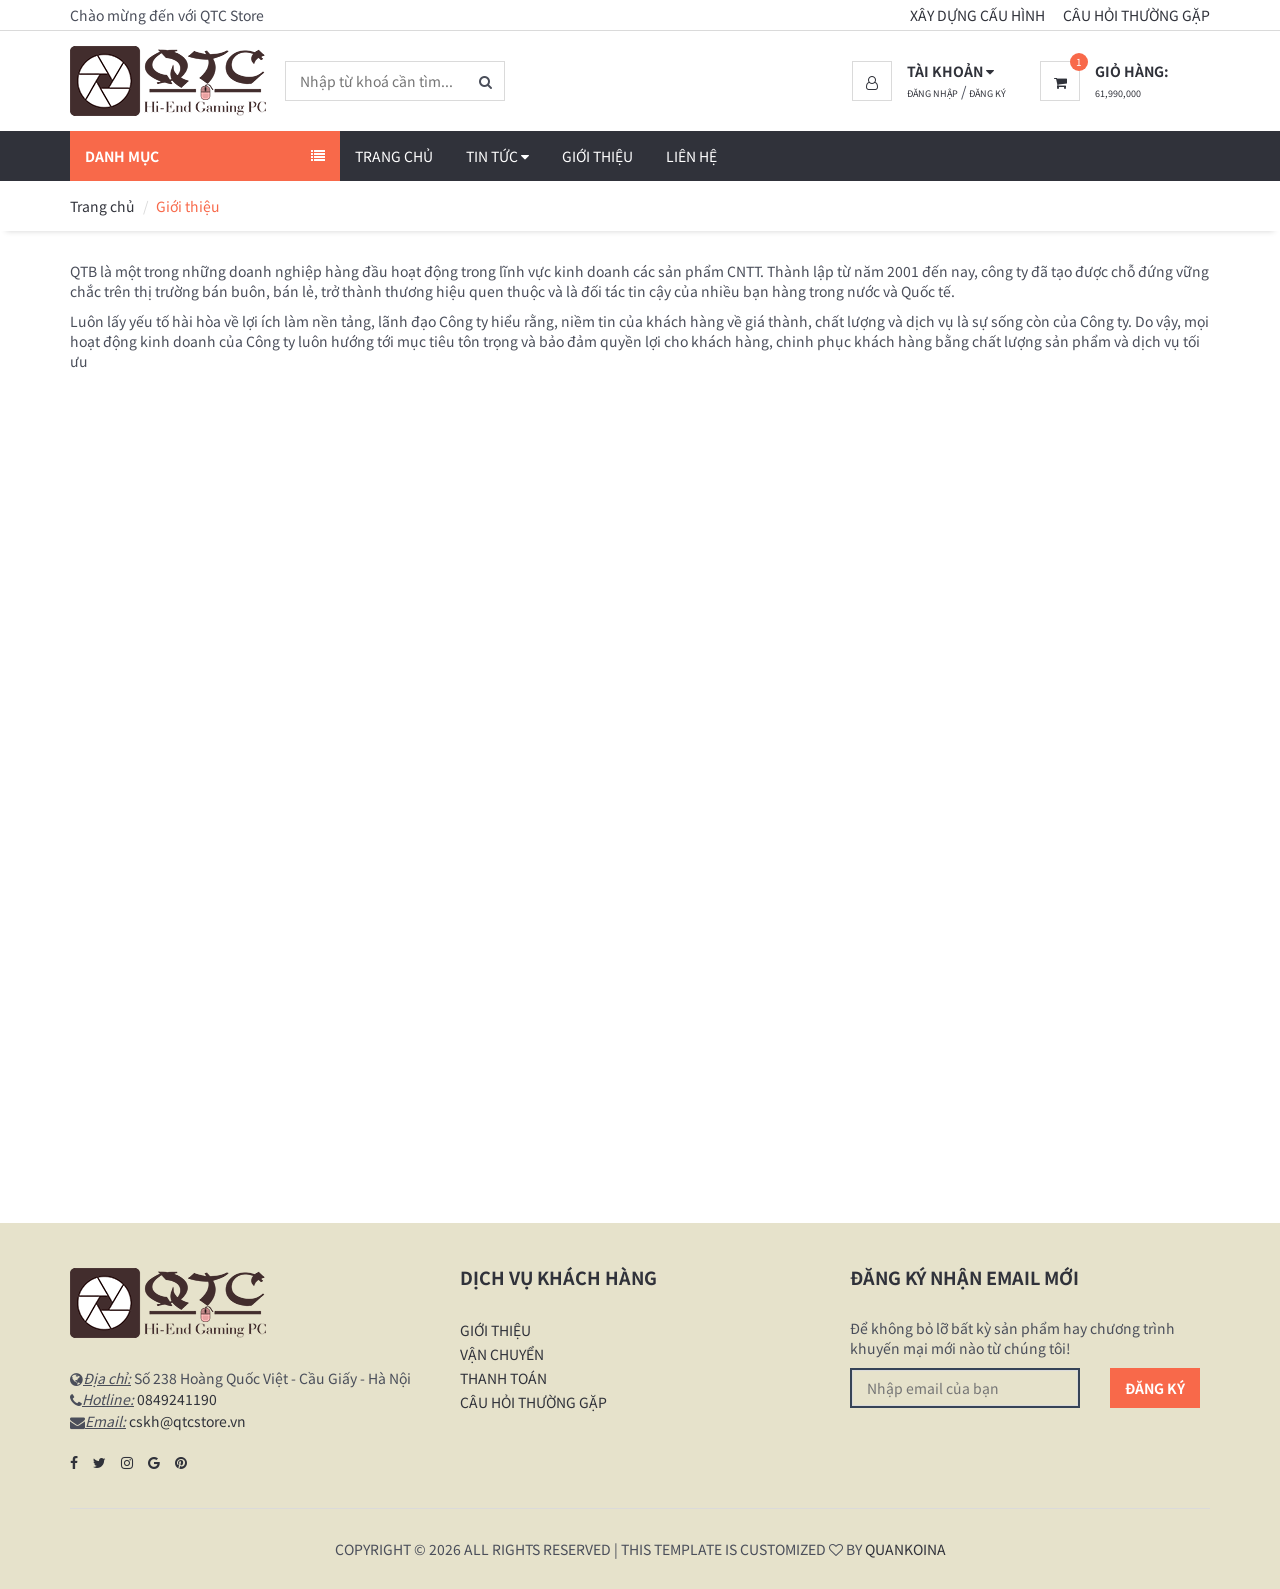
==== commit fb831552: "QuocTM: commit fix trang index (sửa logo+header+footer), fix database(AdminFullname->AdminFullName)" ====
--- a/Template/about-us.html
+++ b/Template/about-us.html
@@ -179,7 +179,7 @@
     <div class="container">
         <div class="row">
             <div class="col-md-12">
-                <p>QTC l&agrave; một trong những doanh nghiệp h&agrave;ng đầu hoạt động trong lĩnh vực kinh doanh c&aacute;c sản phẩm CNTT. Th&agrave;nh lập từ năm 2001 đến nay, c&ocirc;ng ty đ&atilde; tạo được chỗ đứng vững chắc tr&ecirc;n thị trường b&aacute;n bu&ocirc;n, b&aacute;n lẻ, trở th&agrave;nh thương hiệu quen thuộc v&agrave; l&agrave; đối t&aacute;c tin cậy của nhiều bạn h&agrave;ng trong nước v&agrave; Quốc tế.</p>
+                <p>QTB l&agrave; một trong những doanh nghiệp h&agrave;ng đầu hoạt động trong lĩnh vực kinh doanh c&aacute;c sản phẩm CNTT. Th&agrave;nh lập từ năm 2001 đến nay, c&ocirc;ng ty đ&atilde; tạo được chỗ đứng vững chắc tr&ecirc;n thị trường b&aacute;n bu&ocirc;n, b&aacute;n lẻ, trở th&agrave;nh thương hiệu quen thuộc v&agrave; l&agrave; đối t&aacute;c tin cậy của nhiều bạn h&agrave;ng trong nước v&agrave; Quốc tế.</p>
 
 <p>Lu&ocirc;n lấy yếu tố h&agrave;i h&ograve;a về lợi &iacute;ch l&agrave;m nền tảng, l&atilde;nh đạo C&ocirc;ng ty hiểu rằng, niềm tin của kh&aacute;ch h&agrave;ng về gi&aacute; th&agrave;nh, chất lượng v&agrave; dịch vụ l&agrave; sự sống c&ograve;n của C&ocirc;ng ty. Do vậy, mọi hoạt động kinh doanh của C&ocirc;ng ty lu&ocirc;n hướng tới mục ti&ecirc;u t&ocirc;n trọng v&agrave; bảo đảm quyền lợi cho kh&aacute;ch h&agrave;ng, chinh phục kh&aacute;ch h&agrave;ng bằng chất lượng sản phẩm v&agrave; dịch vụ tối ưu</p>
 
